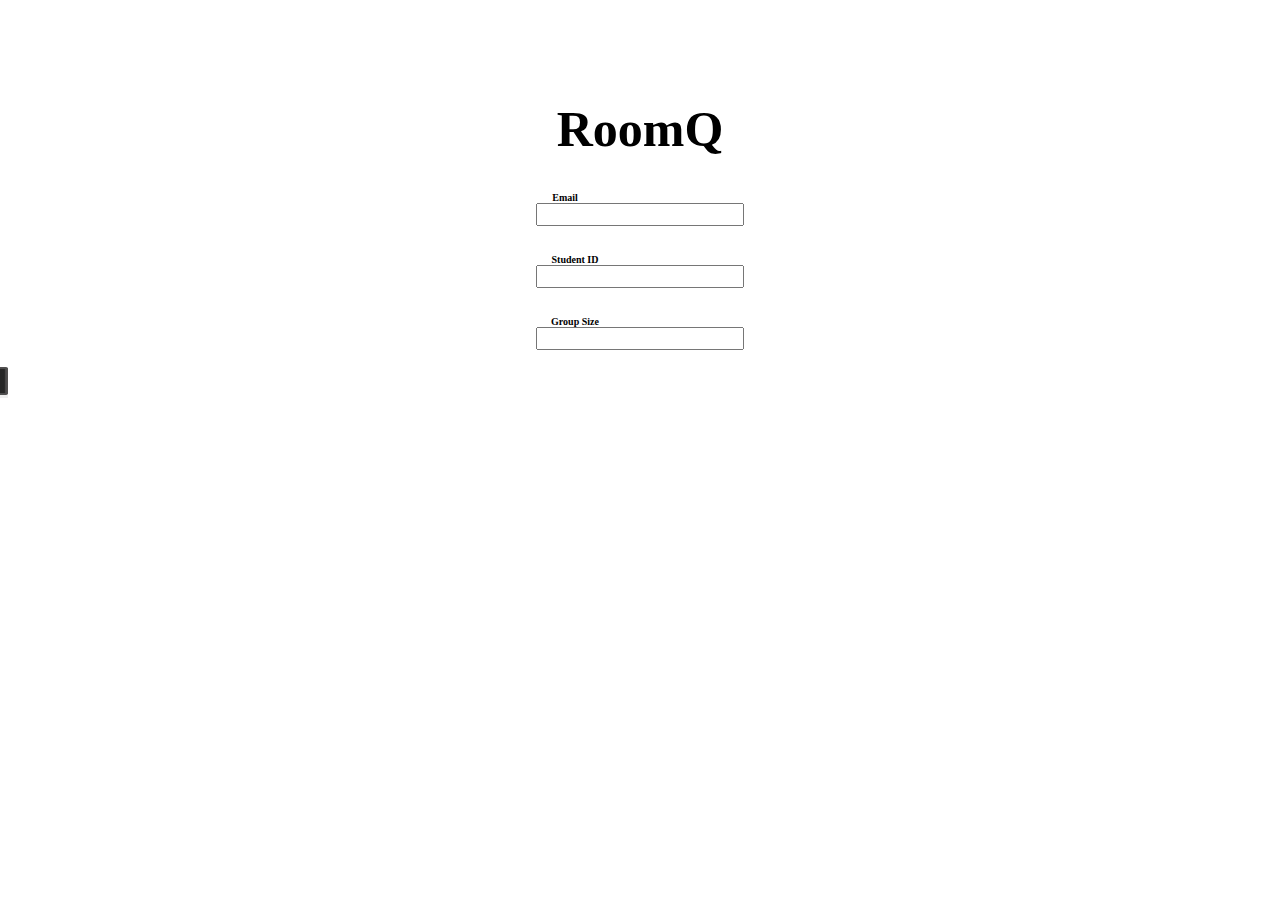
==== HomePage.html @ de27c03e "Add files via upload" ====
<!DOCTYPE html>
<html>
    <head>
        <link href="https://cdn.jsdelivr.net/npm/bootstrap@5.3.0-alpha2/dist/css/bootstrap.min.css" rel="stylesheet" integrity="sha384-aFq/bzH65dt+w6FI2ooMVUpc+21e0SRygnTpmBvdBgSdnuTN7QbdgL+OapgHtvPp" crossorigin="anonymous">
        <title>RoomQ Login</title>
        <style>
            body {
                margin-top: 100px;
            }
            input {
                width: 200px;
                font-size: 15px;
                margin-bottom: 5px;
            }
            button {
                border: 0px solid #f6f6f6;
                border-radius: 0px;
                padding: 0px;
                margin-top: 11.5px;
            }
            button:hover {
                border: 1px solid #2402e4;
            }
            img {
                width: 100px;
                height: 28px;
            }
            h1 {
                font-size: 50px;
            }
            h6 {
                margin-left: -130px;
                margin-bottom: 0px;
                font-size: 10px;
            }
            h5 {
                margin-left: -150px;
                margin-bottom: 0px;
                font-size: 10px;
            }
        </style>
    </head>
    <body>
        <div class="container-fluid" style="text-align: center">
            <div class="row">
                <div class="col"><h1>RoomQ</h1></div>
            </div>
            <div class="row">
                <div class="col">
                    <form action="https://google.com/search">
                    <h5>Email</h5>
                    <input name="email">
                    </form>
                </div>
            </div>
            <div class="row">
                <div class="col">
                    <form action="https://google.com/search">
                    <h6>Student ID</h6>
                    <input name="ID">
                    </form>
                </div>
            </div>
            <div class="row">
                <div class="col-sm-4"></div>
                <div class="col-sm-4">
                    <form action="https://google.com/search">
                    <h6>Group Size</h6>
                    <input name="Group Size">
                    </form>
                </div>
                <div class="col-sm-1" style="text-align: left; padding: 0px; margin-left: -100px">
                    <button type="submit"><img src="enterButton.png" alt="Enter Button"></button>
                </div>
                <div class="col-sm-3"></div>
            </div>
        </div>
        <script src="https://cdn.jsdelivr.net/npm/bootstrap@5.3.0-alpha2/dist/js/bootstrap.bundle.min.js" integrity="sha384-qKXV1j0HvMUeCBQ+QVp7JcfGl760yU08IQ+GpUo5hlbpg51QRiuqHAJz8+BrxE/N" crossorigin="anonymous"></script>
    </body>
</html>
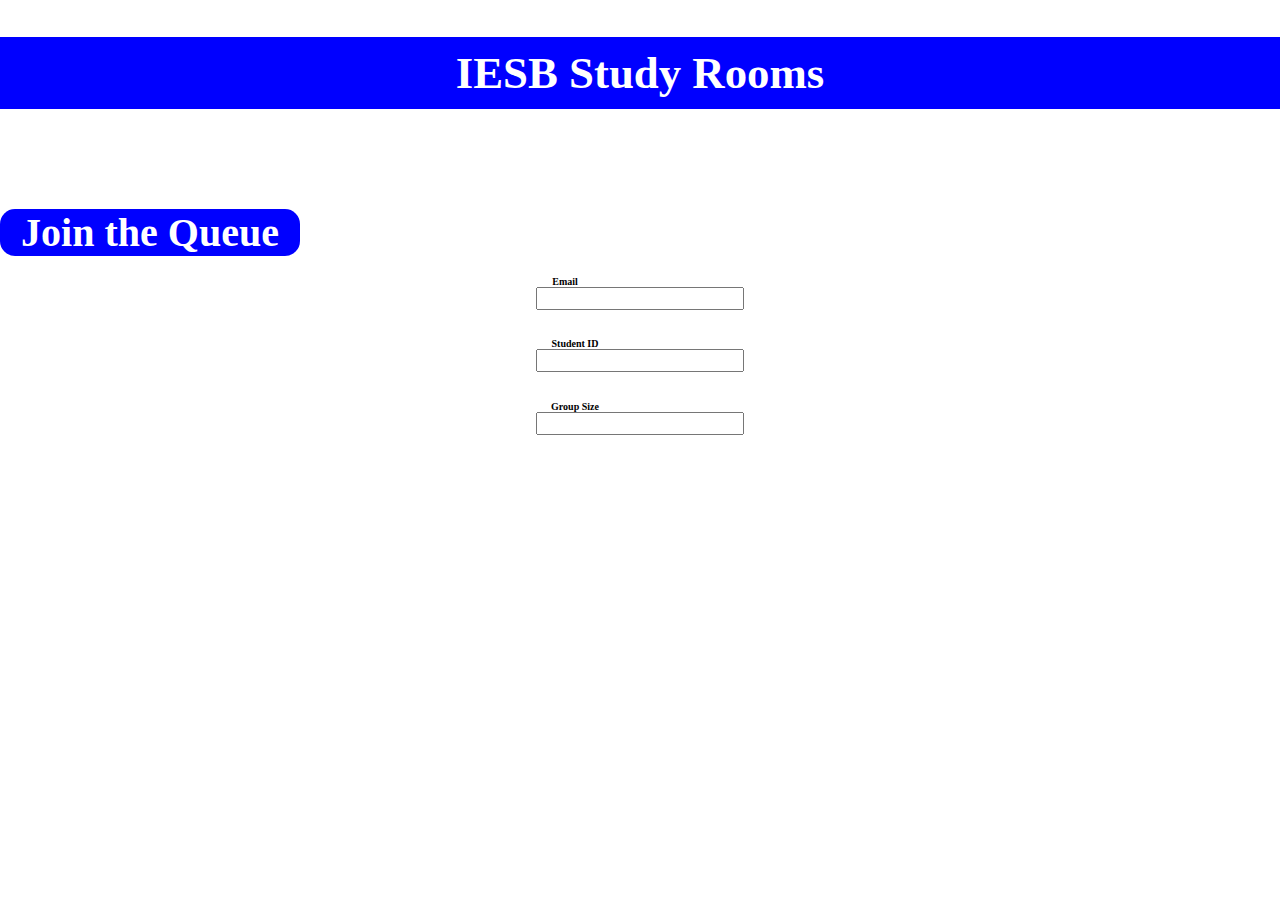
==== commit d6d9c475: "Homepage V0.5" ====
--- a/HomePage.html
+++ b/HomePage.html
@@ -2,7 +2,7 @@
 <html>
     <head>
         <link href="https://cdn.jsdelivr.net/npm/bootstrap@5.3.0-alpha2/dist/css/bootstrap.min.css" rel="stylesheet" integrity="sha384-aFq/bzH65dt+w6FI2ooMVUpc+21e0SRygnTpmBvdBgSdnuTN7QbdgL+OapgHtvPp" crossorigin="anonymous">
-        <title>RoomQ Login</title>
+        <title>IESB Study Rooms Login</title>
         <style>
             body {
                 margin-top: 100px;
@@ -12,21 +12,30 @@
                 font-size: 15px;
                 margin-bottom: 5px;
             }
-            button {
+            .Enter {
                 border: 0px solid #f6f6f6;
                 border-radius: 0px;
                 padding: 0px;
                 margin-top: 11.5px;
+                height: 30px;
+                width: 75px;
+                border-radius: 4px;
             }
-            button:hover {
+            .Enter:hover {
                 border: 1px solid #2402e4;
+            }
+            .Queue {
+                font-size: 40px;
+                border: 0px;
+                background-color: #0000FF;
+                color: white;
+                border-radius: 15px;
+                margin-bottom: 20px;
+                width: 300px;
             }
             img {
                 width: 100px;
                 height: 28px;
-            }
-            h1 {
-                font-size: 50px;
             }
             h6 {
                 margin-left: -130px;
@@ -38,12 +47,59 @@
                 margin-bottom: 0px;
                 font-size: 10px;
             }
+            .banner {
+                font-size: 2.8em;
+                padding: 10px 0;
+                font-weight: 800;
+            }
+            .join{
+                font-size: 40px;
+                border: 0px;
+                background-color: #0000FF;
+                color: white;
+                border-radius: 15px;
+                margin-bottom: 20px;
+                width: 300px;
+                text-align: center;
+            }
+            .header {
+                width: 100%;
+                text-align: center;
+                background: #0000FF;
+                color: white;
+                margin-bottom: 100px;
+            }
+            .btn-bgstroke {
+                font-size: 20px;
+                display: inline-block;
+                border: 1px solid white;
+                padding: 10px 20px;
+                border-radius: 10px;
+                cursor: pointer;
+                font-weight: 300;
+            }
+            .btn-bgstroke:hover {
+                background-color: white;
+                color: #0000FF;
+            }
+            body {
+                margin: 0;
+                padding: 0;
+            }
+            
         </style>
     </head>
     <body>
         <div class="container-fluid" style="text-align: center">
             <div class="row">
-                <div class="col"><h1>RoomQ</h1></div>
+                <section class="header">
+                     <h2 class="banner">IESB Study Rooms</h2>
+                </section>
+            </div>
+            <div class="row">
+                <div class="col">
+                    <h2 class="join">Join the Queue</h2>
+                </div>
             </div>
             <div class="row">
                 <div class="col">
@@ -70,7 +126,7 @@
                     </form>
                 </div>
                 <div class="col-sm-1" style="text-align: left; padding: 0px; margin-left: -100px">
-                    <button type="submit"><img src="enterButton.png" alt="Enter Button"></button>
+                    <button type="submit" class="Enter">Enter</button>
                 </div>
                 <div class="col-sm-3"></div>
             </div>
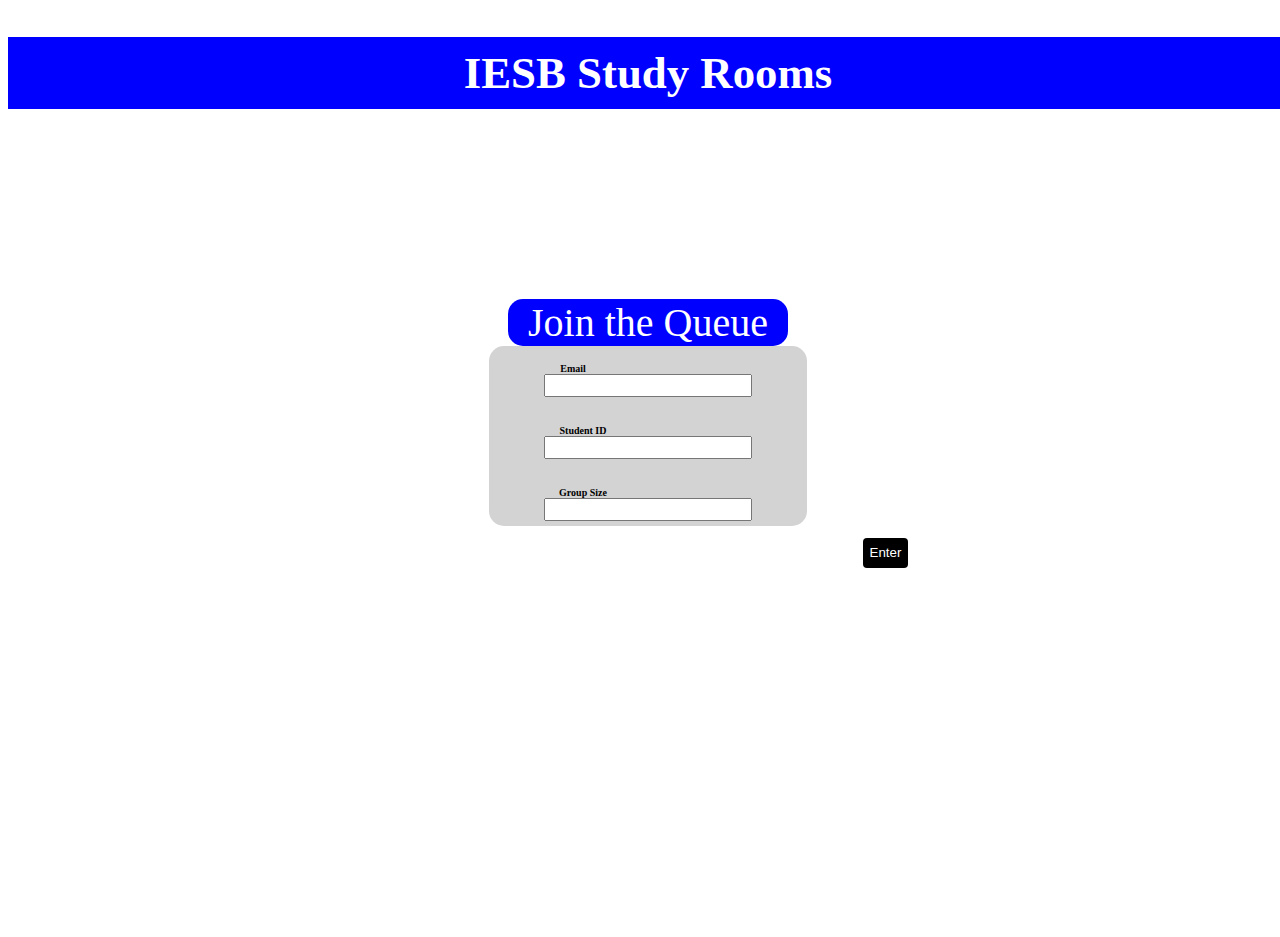
==== commit 45b1363d: "Add files via upload" ====
--- a/HomePage.html
+++ b/HomePage.html
@@ -4,8 +4,9 @@
         <link href="https://cdn.jsdelivr.net/npm/bootstrap@5.3.0-alpha2/dist/css/bootstrap.min.css" rel="stylesheet" integrity="sha384-aFq/bzH65dt+w6FI2ooMVUpc+21e0SRygnTpmBvdBgSdnuTN7QbdgL+OapgHtvPp" crossorigin="anonymous">
         <title>IESB Study Rooms Login</title>
         <style>
-            body {
-                margin-top: 100px;
+            html, body {
+                width: 100%;
+                height: 100%;
             }
             input {
                 width: 200px;
@@ -13,16 +14,21 @@
                 margin-bottom: 5px;
             }
             .Enter {
-                border: 0px solid #f6f6f6;
+                border: 0px solid red;
                 border-radius: 0px;
+                background-color: black;
+                color: white;
                 padding: 0px;
                 margin-top: 11.5px;
+                margin-left: 215px;
                 height: 30px;
-                width: 75px;
+                width: 45px;
                 border-radius: 4px;
+                position: fixed;
+                
             }
             .Enter:hover {
-                border: 1px solid #2402e4;
+                border: 1px solid purple;
             }
             .Queue {
                 font-size: 40px;
@@ -52,15 +58,26 @@
                 padding: 10px 0;
                 font-weight: 800;
             }
-            .join{
+            .joinmessage{
+                text-align: center;
                 font-size: 40px;
                 border: 0px;
-                background-color: #0000FF;
+                background: #0000FF;
                 color: white;
                 border-radius: 15px;
-                margin-bottom: 20px;
-                width: 300px;
-                text-align: center;
+                padding-left: 20px;
+                padding-right: 20px;
+                display: inline-flex;
+            }
+            .inputbox {
+                border: 0px;
+                background: #d3d3d3;
+                color: black;
+                border-radius: 15px;
+                margin: 0px auto 0px auto;
+                padding-left: 55px;
+                padding-right: 55px;
+                display: table;
             }
             .header {
                 width: 100%;
@@ -82,9 +99,9 @@
                 background-color: white;
                 color: #0000FF;
             }
-            body {
-                margin: 0;
-                padding: 0;
+            .blank {
+                height: 10vh;
+                display:block;
             }
             
         </style>
@@ -96,12 +113,13 @@
                      <h2 class="banner">IESB Study Rooms</h2>
                 </section>
             </div>
+            <div class="blank"> </div>
             <div class="row">
                 <div class="col">
-                    <h2 class="join">Join the Queue</h2>
+                    <div class="joinmessage">Join the Queue</div>
                 </div>
             </div>
-            <div class="row">
+            <div class="inputbox"><div class="row">
                 <div class="col">
                     <form action="https://google.com/search">
                     <h5>Email</h5>
@@ -118,18 +136,13 @@
                 </div>
             </div>
             <div class="row">
-                <div class="col-sm-4"></div>
-                <div class="col-sm-4">
-                    <form action="https://google.com/search">
-                    <h6>Group Size</h6>
-                    <input name="Group Size">
-                    </form>
-                </div>
-                <div class="col-sm-1" style="text-align: left; padding: 0px; margin-left: -100px">
-                    <button type="submit" class="Enter">Enter</button>
-                </div>
-                <div class="col-sm-3"></div>
-            </div>
+                <form action="https://google.com/search">
+                <h6>Group Size</h6>
+                <input name="Group Size">
+                </form>
+                <button type="submit" class="Enter">Enter</button>
+                
+            </div></div>
         </div>
         <script src="https://cdn.jsdelivr.net/npm/bootstrap@5.3.0-alpha2/dist/js/bootstrap.bundle.min.js" integrity="sha384-qKXV1j0HvMUeCBQ+QVp7JcfGl760yU08IQ+GpUo5hlbpg51QRiuqHAJz8+BrxE/N" crossorigin="anonymous"></script>
     </body>
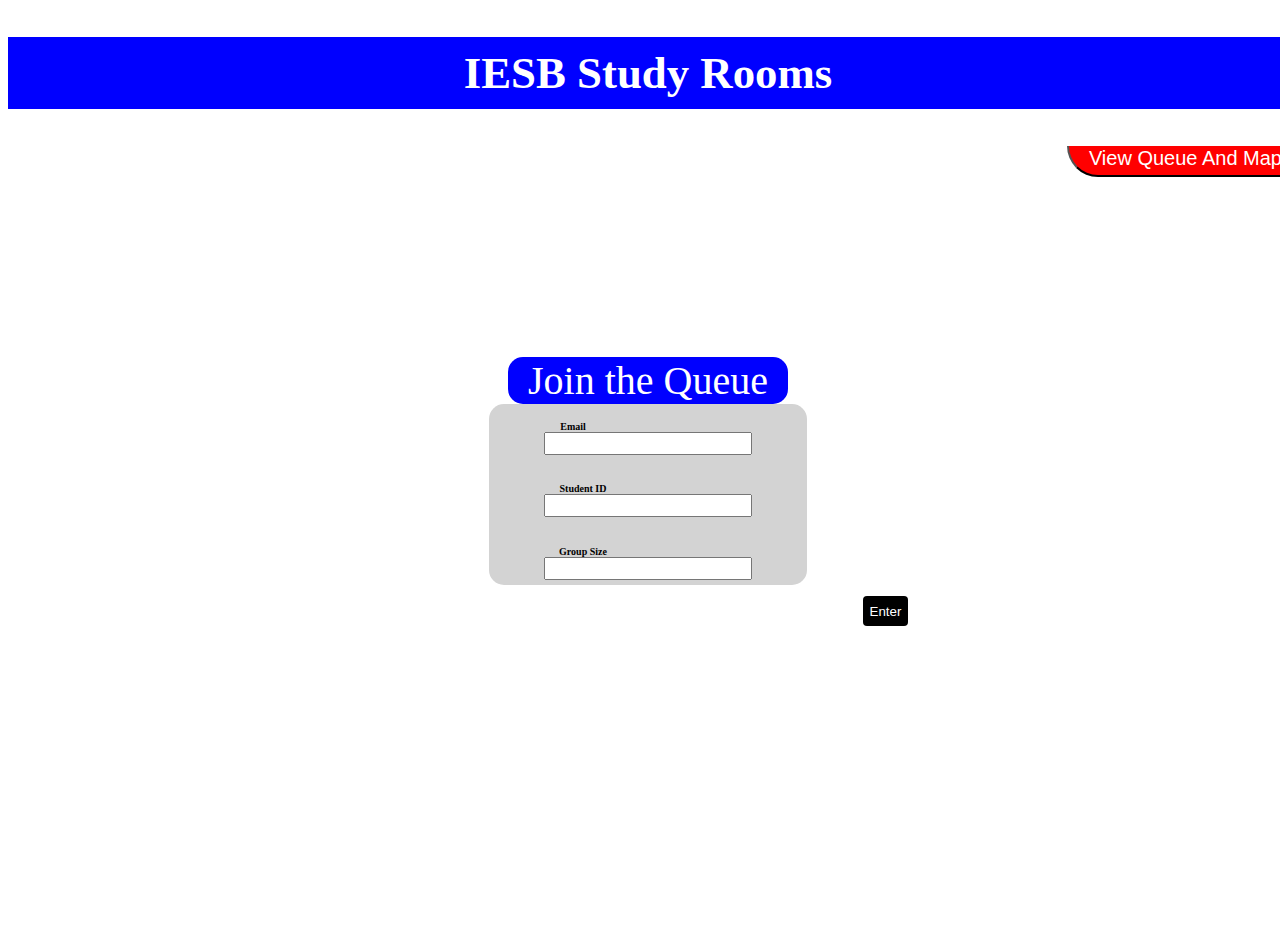
==== commit c6eca435: "Homepage V2 Feel free to give feedback!" ====
--- a/HomePage.html
+++ b/HomePage.html
@@ -84,7 +84,22 @@
                 text-align: center;
                 background: #0000FF;
                 color: white;
-                margin-bottom: 100px;
+            }
+            .queuemap {
+                text-align: right;
+                padding-left: 20px;
+                padding-bottom: 5px;
+                margin: 0px;
+                background-color: red;
+                color: white;
+                font-size: 20px;
+                display: inline-flex;
+                border-bottom-left-radius: 50px;
+                border-right: 500px;
+                border-top: 500px;
+            }
+            .queuemap:hover {
+                background-color: #dfbbfb;
             }
             .btn-bgstroke {
                 font-size: 20px;
@@ -100,7 +115,7 @@
                 color: #0000FF;
             }
             .blank {
-                height: 10vh;
+                height: 20vh;
                 display:block;
             }
             
@@ -113,6 +128,9 @@
                      <h2 class="banner">IESB Study Rooms</h2>
                 </section>
             </div>
+            <div class="row" style="text-align:right"><div class="col" style="padding:0px; margin: 0px">
+                <button type="submit" class="queuemap">View Queue And Map</button>
+            </div></div>
             <div class="blank"> </div>
             <div class="row">
                 <div class="col">
